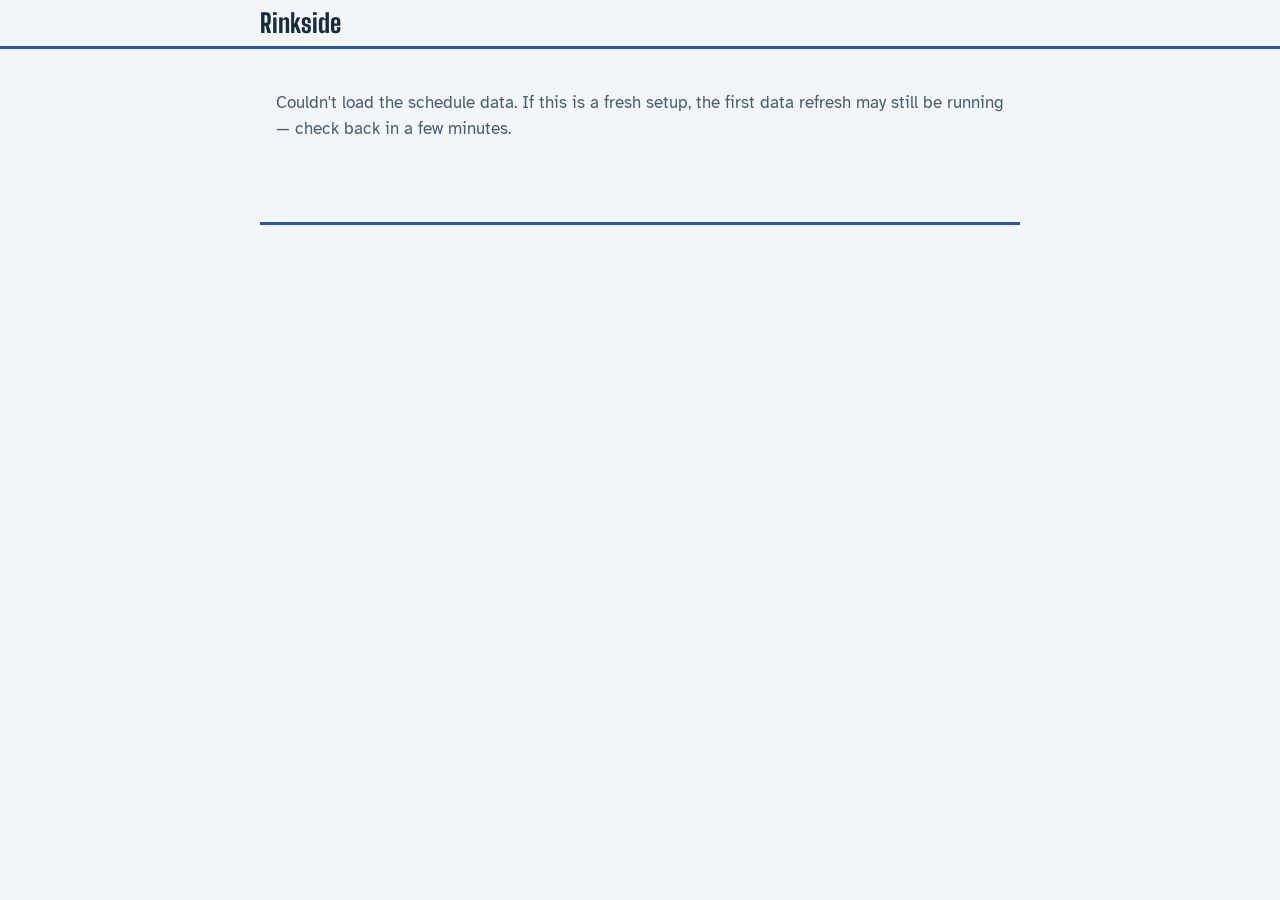
==== index.html @ 45264623 "Rinkside: women's hockey schedules, scores, lineups and where to watch Static site for following Pri" ====
<!doctype html>
<html lang="en">
<head>
  <meta charset="utf-8">
  <meta name="viewport" content="width=device-width, initial-scale=1, viewport-fit=cover">
  <title>Rinkside</title>
  <meta name="description" content="Princeton, Sirens, USA and Canada women's hockey: games, scores, standings, rosters and where to watch, in your time zone.">
  <meta name="theme-color" content="#F2F6F9" media="(prefers-color-scheme: light)">
  <meta name="theme-color" content="#0E1A27" media="(prefers-color-scheme: dark)">
  <link rel="icon" href="assets/icon.svg" type="image/svg+xml">
  <link rel="apple-touch-icon" href="assets/icon.svg">
  <link rel="preconnect" href="https://fonts.googleapis.com">
  <link rel="preconnect" href="https://fonts.gstatic.com" crossorigin>
  <link href="https://fonts.googleapis.com/css2?family=Atkinson+Hyperlegible:ital,wght@0,400;0,700;1,400&family=Big+Shoulders+Display:wght@500;700;800&display=swap" rel="stylesheet">
  <link rel="stylesheet" href="style.css">
</head>
<body>
  <a class="skip" href="#main">Skip to content</a>
  <header class="top">
    <div>
      <a class="brand" href="#/">Rinkside</a>
      <nav class="teamnav" id="teamnav" aria-label="Teams"></nav>
    </div>
  </header>
  <main id="main" tabindex="-1">
    <p class="loading">Loading games…</p>
  </main>
  <footer class="foot" id="foot"></footer>
  <script src="app.js"></script>
</body>
</html>
---- style.css ----
/* Rinkside — the rink as the system: ice, boards, blue lines, red line. */
:root {
  --ice: #F2F6F9;
  --ice-deep: #E3EBF1;
  --boards: #1A2B3D;          /* ink */
  --boards-soft: #4A5D70;     /* secondary text */
  --blueline: #2457B3;
  --redline: #D7302A;         /* goal light, "now", live */
  --kick: #F3C844;            /* rink kickplate yellow: today */
  --card: #FFFFFF;
  --rule: #C9D6E0;
  --display: "Big Shoulders Display", "Arial Narrow", sans-serif;
  --body: "Atkinson Hyperlegible", system-ui, sans-serif;
  --gutter: 16px;
  --radius: 10px;
}
@media (prefers-color-scheme: dark) {
  :root {
    --ice: #0E1A27; --ice-deep: #15263A; --boards: #E6EEF4; --boards-soft: #9DB0C2;
    --blueline: #6E9BEA; --redline: #FF5A4E; --kick: #E8C14A; --card: #132235; --rule: #26394E;
  }
}

* { box-sizing: border-box; }
html { -webkit-text-size-adjust: 100%; }
body {
  margin: 0; background: var(--ice); color: var(--boards);
  font: 400 17px/1.5 var(--body);
  padding-bottom: env(safe-area-inset-bottom);
}
a { color: var(--blueline); }
a:focus-visible, button:focus-visible, [tabindex]:focus-visible {
  outline: 3px solid var(--blueline); outline-offset: 2px; border-radius: 4px;
}
.skip { position: absolute; left: -999px; }
.skip:focus { left: 8px; top: 8px; background: var(--card); padding: 8px 12px; z-index: 10; }
main { max-width: 760px; margin: 0 auto; padding: 0 var(--gutter) 40px; }
main:focus { outline: none; }
h1, h2, h3 { font-family: var(--display); font-weight: 800; line-height: 1.05; margin: 0; letter-spacing: .01em; }
.updated { font-size: 14px; color: var(--boards-soft); margin: 0 0 4px; }
.teamhead .updated { margin-top: 4px; }
.loading, .empty { color: var(--boards-soft); padding: 24px 0; }

/* ---------- header ---------- */
.top {
  position: sticky; top: 0; z-index: 5;
  background: color-mix(in srgb, var(--ice) 92%, transparent);
  backdrop-filter: blur(8px);
  border-bottom: 3px solid var(--blueline);
  padding: max(10px, env(safe-area-inset-top)) var(--gutter) 10px;
}
.top > * { max-width: 760px; margin: 0 auto; }
.brand {
  display: block; font: 800 26px/1 var(--display); color: var(--boards); text-decoration: none;
}
.top > div { display: flex; align-items: baseline; gap: 18px; flex-wrap: wrap; }
.teamnav { display: flex; gap: 16px; overflow-x: auto; scrollbar-width: none; }
.teamnav::-webkit-scrollbar { display: none; }
.teamnav a { flex: none; color: var(--boards-soft); text-decoration: none; font-size: 16px; padding: 4px 0;
  border-bottom: 3px solid transparent; }
.teamnav a:hover { color: var(--boards); }
.teamnav a[aria-current="page"] { color: var(--boards); font-weight: 700; border-bottom-color: var(--c, var(--boards)); }
.dot { display: inline-block; width: 11px; height: 11px; border-radius: 50%; background: var(--c, var(--boards)); flex: none;
       box-shadow: 0 0 0 2px var(--card), 0 0 0 3px var(--c, var(--boards)); }

/* ---------- hero: next puck drop ---------- */
.hero { padding: 22px 0 18px; }
.hero .when { font: 800 clamp(40px, 11vw, 64px)/.95 var(--display); }
.hero .when small { display: block; font-size: .42em; font-weight: 700; color: var(--boards-soft); margin-bottom: 4px; }
.hero .match { font-size: 20px; margin-top: 10px; display: flex; align-items: center; gap: 8px; flex-wrap: wrap; }
.hero .match strong { font-weight: 700; }
.hero .meta { color: var(--boards-soft); margin-top: 2px; }
.hero .watch { margin-top: 12px; }
.hero.live .when { color: var(--redline); }
.hero a.more { display: inline-block; margin-top: 10px; }

/* ---------- filters ---------- */
.filters { display: flex; gap: 6px; flex-wrap: wrap; align-items: center; margin: 6px 0 4px; }
.filters .lbl { color: var(--boards-soft); font-size: 15px; margin-right: 2px; }
.filters button {
  font: inherit; font-size: 15px; display: inline-flex; align-items: center; gap: 7px;
  padding: 5px 12px 5px 9px; border-radius: 999px; border: 1px solid var(--rule);
  background: transparent; color: var(--boards-soft); cursor: pointer;
}
.filters button[aria-pressed="true"] { background: var(--card); color: var(--boards); border-color: var(--boards); }
.filters button[aria-pressed="false"] .dot { background: transparent; }

/* ---------- agenda ---------- */
.day { margin-top: 18px; }
.day > h2 { font-size: 22px; font-weight: 700; padding-bottom: 4px; }
.day.today > h2 { display: inline-block; box-shadow: inset 0 -6px 0 var(--kick); }
.nowline {
  display: flex; align-items: center; gap: 10px; margin: 22px 0 4px;
  color: var(--redline); font: 700 15px/1 var(--body);
}
.nowline::before, .nowline::after { content: ""; height: 4px; background: var(--redline); flex: 1; border-radius: 2px; }
.nowline::before { flex: 0 0 18px; }

.game {
  position: relative; display: grid; grid-template-columns: 88px 1fr; gap: 4px 12px; align-items: start;
  padding: 12px 0; border-top: 1px solid var(--rule);
}
/* The matchup is the link; it stretches over the whole row, and the
   watch links sit above it so they stay tappable on their own. */
.game a.opp { color: inherit; text-decoration: none; }
.game a.opp::after { content: ""; position: absolute; inset: 0; }
.game .watch, .game details { position: relative; z-index: 1; }
.day > .game:first-of-type { border-top: 0; }
.game:hover a.opp { text-decoration: underline; }
.game a.opp:focus-visible { outline: none; }
.game:has(a.opp:focus-visible) { outline: 3px solid var(--blueline); outline-offset: 2px; border-radius: 6px; }
.game .t { font: 700 22px/1.1 var(--display); padding-top: 1px; }
.game .t small { display: block; font: 400 13px/1.3 var(--body); color: var(--boards-soft); }
.game .who { display: flex; align-items: center; gap: 8px; min-width: 0; }
.game .who .opp { font-weight: 700; overflow-wrap: anywhere; }
.game .who .ha { color: var(--boards-soft); font-weight: 400; }
.game .sub { font-size: 15px; color: var(--boards-soft); }
.score { font: 800 22px/1 var(--display); white-space: nowrap; }
.score .res { font-size: 15px; font-family: var(--body); font-weight: 700; margin-right: 6px; }
.res.W { color: #1C8A4A; } .res.L { color: var(--redline); }
@media (prefers-color-scheme: dark) { .res.W { color: #5BCB8A; } }
.live-tag { color: var(--redline); font-weight: 700; display: inline-flex; align-items: center; gap: 6px; }
.live-tag::before { content: ""; width: 9px; height: 9px; border-radius: 50%; background: var(--redline);
  animation: lamp 1.6s ease-in-out infinite; }
@keyframes lamp { 50% { opacity: .25; } }
@media (prefers-reduced-motion: reduce) { .live-tag::before { animation: none; } }

/* ---------- where to watch ---------- */
.watch { display: flex; flex-wrap: wrap; gap: 6px; margin-top: 6px; }
.pill {
  display: inline-flex; align-items: baseline; gap: 6px; padding: 3px 10px; border-radius: 6px;
  background: var(--ice-deep); color: var(--boards); text-decoration: none; font-size: 14px; font-weight: 700;
}
a.pill:hover { background: var(--rule); }
.pill .rg { font-weight: 400; color: var(--boards-soft); font-size: 12.5px; }
.pill.unconfirmed { font-weight: 400; background: transparent; border: 1px dashed var(--rule); }
details.elsewhere { font-size: 14px; color: var(--boards-soft); width: 100%; }
details.elsewhere summary { cursor: pointer; }

/* ---------- team page ---------- */
.teamhead { padding: 22px 0 6px; display: flex; gap: 12px; align-items: flex-start; }
.teamhead .dot { width: 18px; height: 18px; margin-top: 16px; }
.teamhead h1 { font-size: clamp(34px, 9vw, 52px); }
.teamhead p { margin: 2px 0 0; color: var(--boards-soft); }
.tabs { display: flex; gap: 2px; border-bottom: 3px solid var(--blueline); margin: 12px 0 6px; overflow-x: auto; }
.tabs a {
  padding: 8px 14px; text-decoration: none; color: var(--boards-soft); font-weight: 700;
  border-radius: 8px 8px 0 0; white-space: nowrap;
}
.tabs a[aria-current="page"] { background: var(--blueline); color: #fff; }
section.block { margin-top: 18px; }
section.block > h2 { font-size: 24px; margin-bottom: 6px; }
.note { font-size: 14px; color: var(--boards-soft); margin: 6px 0 0; }

/* tables */
.tablewrap { overflow-x: auto; margin: 0 calc(-1 * var(--gutter)); padding: 0 var(--gutter); }
table.grid { border-collapse: collapse; width: 100%; font-size: 15px; font-variant-numeric: tabular-nums; }
table.grid th, table.grid td { padding: 7px 8px; text-align: right; border-bottom: 1px solid var(--rule); white-space: nowrap; }
table.grid th { font-weight: 700; color: var(--boards-soft); font-size: 13.5px; }
table.grid th button { all: unset; cursor: pointer; }
table.grid th button[aria-sort]::after { content: " ▾"; }
table.grid th button[aria-sort="ascending"]::after { content: " ▴"; }
table.grid .l { text-align: left; }
table.grid td.l.name { white-space: normal; min-width: 130px; }
table.grid tr.us td { background: color-mix(in srgb, var(--kick) 26%, transparent); font-weight: 700; }
table.grid td.n { font: 800 20px/1 var(--display); color: var(--c, var(--boards)); width: 1%; padding-right: 2px; }

/* roster + lineups: the jersey number is the star */
.roster { list-style: none; margin: 0; padding: 0; display: grid; grid-template-columns: repeat(auto-fill, minmax(220px, 1fr)); gap: 0 18px; }
.roster li { display: grid; grid-template-columns: 58px 1fr; align-items: center; gap: 2px 10px; padding: 9px 0; border-bottom: 1px solid var(--rule); }
.jersey { grid-row: span 2; font: 800 40px/.9 var(--display); color: var(--c, var(--boards)); text-align: right; font-variant-numeric: tabular-nums; }
.jersey.empty { color: var(--rule); }
.roster .nm { font-weight: 700; line-height: 1.2; }
.roster .nm .flag { display: inline-block; margin-left: 6px; font: 800 14px/1 var(--display); color: var(--card);
  background: var(--boards); border-radius: 4px; padding: 2px 5px; vertical-align: 2px; }
.roster .dt { font-size: 14px; color: var(--boards-soft); grid-column: 2; }
.roster .dt span + span::before { content: ""; display: inline-block; width: 4px; height: 4px; border-radius: 50%;
  background: currentColor; opacity: .5; margin: 0 7px; vertical-align: 3px; }
.posgroup { font: 700 18px/1 var(--display); color: var(--boards-soft); margin: 16px 0 2px; }

/* game detail */
.gamehead { padding: 20px 0 8px; }
.gamehead .comp { color: var(--boards-soft); }
.board { display: grid; grid-template-columns: 1fr auto 1fr; align-items: center; gap: 10px; margin: 12px 0; }
.board .side { font: 800 clamp(22px, 6vw, 32px)/1.05 var(--display); }
.board .side.away { text-align: right; }
.board .side small { display: block; font: 400 14px/1.3 var(--body); color: var(--boards-soft); }
.board .mid { text-align: center; font: 800 clamp(40px, 12vw, 64px)/1 var(--display); }
.board .mid small { display: block; font: 700 14px/1.3 var(--body); color: var(--boards-soft); }
.facts { margin: 0; display: grid; grid-template-columns: max-content 1fr; gap: 4px 14px; }
.facts dt { color: var(--boards-soft); }
.facts dd { margin: 0; }
.switch { display: inline-flex; border: 1px solid var(--rule); border-radius: 8px; overflow: hidden; margin: 6px 0 4px; }
.switch button { font: inherit; font-weight: 700; padding: 7px 14px; border: 0; background: transparent; color: var(--boards-soft); cursor: pointer; }
.switch button[aria-pressed="true"] { background: var(--boards); color: var(--ice); }
.lineups { display: grid; grid-template-columns: 1fr; gap: 0 28px; }
@media (min-width: 700px) { .lineups { grid-template-columns: 1fr 1fr; } .switch { display: none; } .lineups > div[hidden] { display: block !important; } }
.lineups h3 { font-size: 26px; margin-top: 8px; }
.lineups h3.posgroup { font-size: 18px; margin-top: 14px; }
.lineups .roster { grid-template-columns: 1fr; }
.lineups .roster li { grid-template-columns: 50px 1fr auto; }
.lineups .jersey { font-size: 32px; }
.lineups .stat { font-size: 14px; color: var(--boards-soft); text-align: right; }
.scoring { list-style: none; margin: 0; padding: 0; }
.scoring li { display: grid; grid-template-columns: 70px 1fr; gap: 10px; padding: 7px 0; border-bottom: 1px solid var(--rule); }
.scoring .when { color: var(--boards-soft); font-variant-numeric: tabular-nums; }

/* bracket */
.bracket { list-style: none; padding: 0; margin: 0; }
.bracket li { display: grid; grid-template-columns: 1fr auto; padding: 8px 0; border-bottom: 1px solid var(--rule); gap: 2px 10px; }
.bracket li.us { font-weight: 700; }
.bracket .ph { color: var(--boards-soft); font-size: 14px; font-weight: 400; grid-column: 1 / -1; }

/* footer */
.foot { max-width: 760px; margin: 0 auto; padding: 16px var(--gutter) 40px; border-top: 3px solid var(--blueline);
  font-size: 14px; color: var(--boards-soft); }
.foot p { margin: 4px 0; }
.foot .bad { color: var(--redline); }
.foot button { font: inherit; color: var(--blueline); background: none; border: 0; padding: 0; cursor: pointer; text-decoration: underline; }
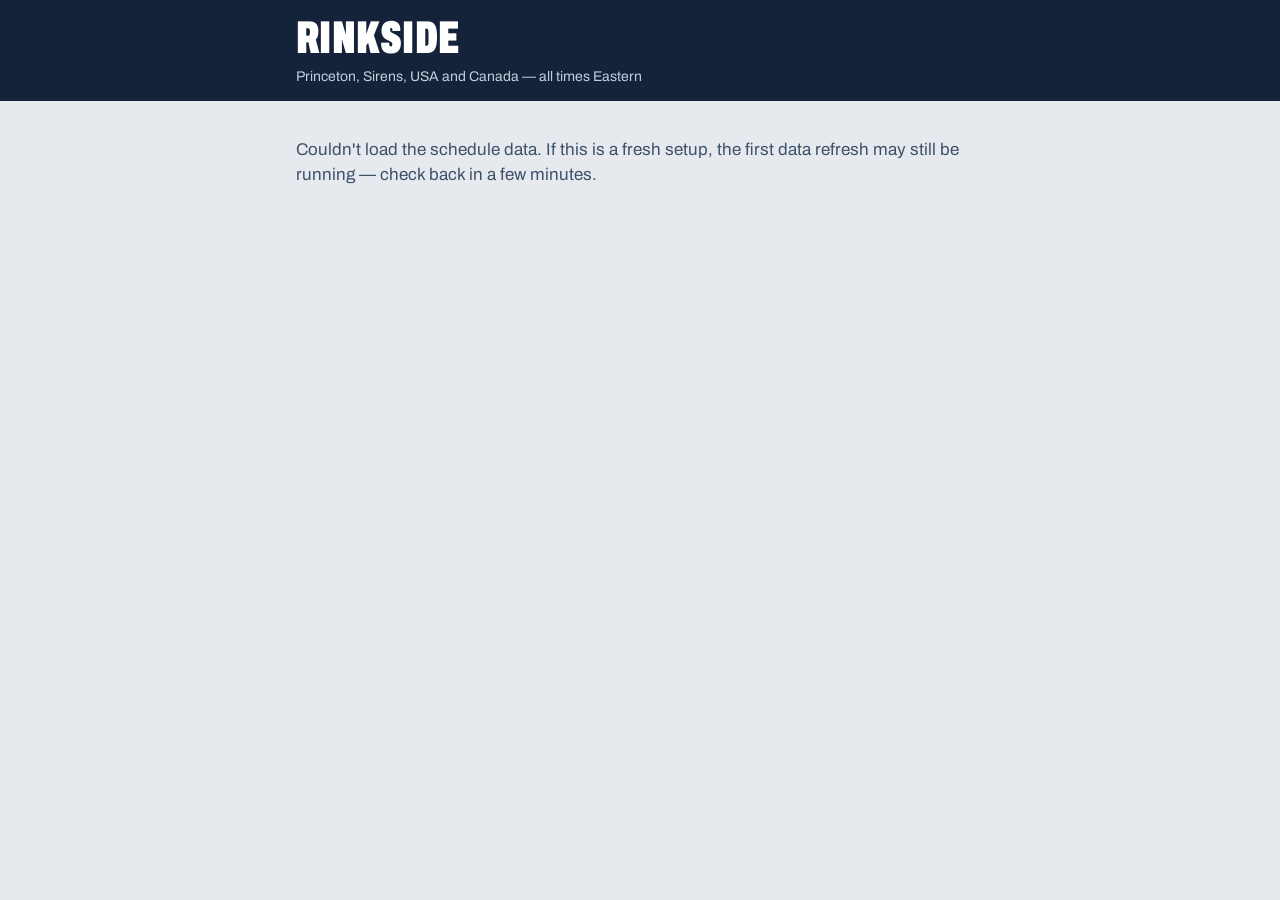
==== commit 0de41333: "Make the game-program design the live site Ticket-stub games, final-score cards, bordered watch butt" ====
--- a/index.html
+++ b/index.html
@@ -5,20 +5,20 @@
   <meta name="viewport" content="width=device-width, initial-scale=1, viewport-fit=cover">
   <title>Rinkside</title>
   <meta name="description" content="Princeton, Sirens, USA and Canada women's hockey: games, scores, standings, rosters and where to watch, in your time zone.">
-  <meta name="theme-color" content="#F2F6F9" media="(prefers-color-scheme: light)">
-  <meta name="theme-color" content="#0E1A27" media="(prefers-color-scheme: dark)">
+  <meta name="theme-color" content="#14233A">
   <link rel="icon" href="assets/icon.svg" type="image/svg+xml">
   <link rel="apple-touch-icon" href="assets/icon.svg">
   <link rel="preconnect" href="https://fonts.googleapis.com">
   <link rel="preconnect" href="https://fonts.gstatic.com" crossorigin>
-  <link href="https://fonts.googleapis.com/css2?family=Atkinson+Hyperlegible:ital,wght@0,400;0,700;1,400&family=Big+Shoulders+Display:wght@500;700;800&display=swap" rel="stylesheet">
+  <link href="https://fonts.googleapis.com/css2?family=Archivo:wdth,wght@62..125,400..900&display=swap" rel="stylesheet">
   <link rel="stylesheet" href="style.css">
 </head>
 <body>
   <a class="skip" href="#main">Skip to content</a>
   <header class="top">
-    <div>
+    <div class="inner">
       <a class="brand" href="#/">Rinkside</a>
+      <p class="tagline">Princeton, Sirens, USA and Canada — all times Eastern</p>
       <nav class="teamnav" id="teamnav" aria-label="Teams"></nav>
     </div>
   </header>
--- a/style.css
+++ b/style.css
@@ -1,219 +1,251 @@
-/* Rinkside — the rink as the system: ice, boards, blue lines, red line. */
+/* Rinkside — game-program design.
+   Navy ink on white "paper" cards over a cool gray ground; each game is a
+   ticket with a team-color stub. One family (Archivo), using its condensed
+   widths only at large sizes. */
 :root {
-  --ice: #F2F6F9;
-  --ice-deep: #E3EBF1;
-  --boards: #1A2B3D;          /* ink */
-  --boards-soft: #4A5D70;     /* secondary text */
-  --blueline: #2457B3;
-  --redline: #D7302A;         /* goal light, "now", live */
-  --kick: #F3C844;            /* rink kickplate yellow: today */
-  --card: #FFFFFF;
-  --rule: #C9D6E0;
-  --display: "Big Shoulders Display", "Arial Narrow", sans-serif;
-  --body: "Atkinson Hyperlegible", system-ui, sans-serif;
+  --ground: #E6EAEE;
+  --paper: #FFFFFF;
+  --ink: #14233A;
+  --ink-soft: #3E516A;      /* secondary text: 7.9:1 on paper */
+  --rule: #D2DAE2;
+  --navy: #14233A;          /* header band */
+  --on-navy: #FFFFFF;
+  --on-navy-soft: #C3CFDC;
+  --red: #C8102E;           /* now line, live */
+  --win: #1C7A45;
+  --loss: #B3261E;
+  --link: #1B3A8A;
+  --font: "Archivo", "Arial Narrow", system-ui, sans-serif;
   --gutter: 16px;
-  --radius: 10px;
 }
 @media (prefers-color-scheme: dark) {
   :root {
-    --ice: #0E1A27; --ice-deep: #15263A; --boards: #E6EEF4; --boards-soft: #9DB0C2;
-    --blueline: #6E9BEA; --redline: #FF5A4E; --kick: #E8C14A; --card: #132235; --rule: #26394E;
+    --ground: #0E1722; --paper: #17263A; --ink: #EEF2F6; --ink-soft: #AEBDCD; --rule: #2A3C52;
+    --navy: #0A121C; --red: #FF5A62; --win: #5BCB8A; --loss: #FF7A72; --link: #9BB8FF;
   }
 }
 
 * { box-sizing: border-box; }
 html { -webkit-text-size-adjust: 100%; }
 body {
-  margin: 0; background: var(--ice); color: var(--boards);
-  font: 400 17px/1.5 var(--body);
+  margin: 0; background: var(--ground); color: var(--ink);
+  font: 400 17px/1.45 var(--font); font-stretch: 100%;
   padding-bottom: env(safe-area-inset-bottom);
 }
-a { color: var(--blueline); }
+a { color: var(--link); }
 a:focus-visible, button:focus-visible, [tabindex]:focus-visible {
-  outline: 3px solid var(--blueline); outline-offset: 2px; border-radius: 4px;
+  outline: 3px solid var(--link); outline-offset: 2px; border-radius: 4px;
 }
 .skip { position: absolute; left: -999px; }
-.skip:focus { left: 8px; top: 8px; background: var(--card); padding: 8px 12px; z-index: 10; }
-main { max-width: 760px; margin: 0 auto; padding: 0 var(--gutter) 40px; }
+.skip:focus { left: 8px; top: 8px; background: var(--paper); padding: 8px 12px; z-index: 10; }
+main { max-width: 720px; margin: 0 auto; padding: 0 var(--gutter) 40px; }
 main:focus { outline: none; }
-h1, h2, h3 { font-family: var(--display); font-weight: 800; line-height: 1.05; margin: 0; letter-spacing: .01em; }
-.updated { font-size: 14px; color: var(--boards-soft); margin: 0 0 4px; }
-.teamhead .updated { margin-top: 4px; }
-.loading, .empty { color: var(--boards-soft); padding: 24px 0; }
-
-/* ---------- header ---------- */
-.top {
-  position: sticky; top: 0; z-index: 5;
-  background: color-mix(in srgb, var(--ice) 92%, transparent);
-  backdrop-filter: blur(8px);
-  border-bottom: 3px solid var(--blueline);
-  padding: max(10px, env(safe-area-inset-top)) var(--gutter) 10px;
-}
-.top > * { max-width: 760px; margin: 0 auto; }
+h1, h2, h3 { margin: 0; line-height: 1.1; }
+.loading, .empty { color: var(--ink-soft); padding: 20px 0; }
+.updated { font-size: 14px; color: var(--ink-soft); margin: 12px 0 0; }
+.sr { position: absolute; width: 1px; height: 1px; overflow: hidden; clip: rect(0 0 0 0); white-space: nowrap; }
+.vs { font-weight: 400; color: var(--ink-soft); }
+
+/* ---------- header band ---------- */
+.top { background: var(--navy); color: var(--on-navy); padding-top: env(safe-area-inset-top); }
+.top .inner { max-width: 720px; margin: 0 auto; padding: 18px var(--gutter) 0; }
 .brand {
-  display: block; font: 800 26px/1 var(--display); color: var(--boards); text-decoration: none;
-}
-.top > div { display: flex; align-items: baseline; gap: 18px; flex-wrap: wrap; }
-.teamnav { display: flex; gap: 16px; overflow-x: auto; scrollbar-width: none; }
+  display: inline-block; color: var(--on-navy); text-decoration: none;
+  font-weight: 900; font-stretch: 62%; font-size: 46px; line-height: .9; letter-spacing: .01em; text-transform: uppercase;
+}
+.tagline { margin: 6px 0 0; font-size: 14px; color: var(--on-navy-soft); }
+.teamnav { display: flex; gap: 2px; margin-top: 14px; overflow-x: auto; scrollbar-width: none; }
 .teamnav::-webkit-scrollbar { display: none; }
-.teamnav a { flex: none; color: var(--boards-soft); text-decoration: none; font-size: 16px; padding: 4px 0;
-  border-bottom: 3px solid transparent; }
-.teamnav a:hover { color: var(--boards); }
-.teamnav a[aria-current="page"] { color: var(--boards); font-weight: 700; border-bottom-color: var(--c, var(--boards)); }
-.dot { display: inline-block; width: 11px; height: 11px; border-radius: 50%; background: var(--c, var(--boards)); flex: none;
-       box-shadow: 0 0 0 2px var(--card), 0 0 0 3px var(--c, var(--boards)); }
-
-/* ---------- hero: next puck drop ---------- */
-.hero { padding: 22px 0 18px; }
-.hero .when { font: 800 clamp(40px, 11vw, 64px)/.95 var(--display); }
-.hero .when small { display: block; font-size: .42em; font-weight: 700; color: var(--boards-soft); margin-bottom: 4px; }
-.hero .match { font-size: 20px; margin-top: 10px; display: flex; align-items: center; gap: 8px; flex-wrap: wrap; }
-.hero .match strong { font-weight: 700; }
-.hero .meta { color: var(--boards-soft); margin-top: 2px; }
-.hero .watch { margin-top: 12px; }
-.hero.live .when { color: var(--redline); }
-.hero a.more { display: inline-block; margin-top: 10px; }
+.teamnav a {
+  flex: 1 0 auto; text-align: center; padding: 11px 12px; font-weight: 700; font-size: 15px;
+  color: var(--on-navy); text-decoration: none; border-bottom: 4px solid var(--c, transparent); border-radius: 8px 8px 0 0;
+}
+.teamnav a:hover { background: rgba(255,255,255,.08); }
+.teamnav a[aria-current="page"] { background: var(--ground); color: var(--ink); }
+
+/* ---------- next puck drop ---------- */
+.hero {
+  background: var(--paper); margin: 0 calc(-1 * var(--gutter)); padding: 18px var(--gutter) 20px;
+  border-bottom: 3px solid var(--ink); border-top: 6px solid var(--c);
+}
+.kicker { display: flex; align-items: center; gap: 10px; font-weight: 800; font-stretch: 75%; font-size: 19px; letter-spacing: .02em; text-transform: uppercase; color: var(--ink-soft); }
+.hero.live .kicker { color: var(--red); }
+.hero .when { white-space: nowrap; font-weight: 900; font-stretch: 62%; font-size: clamp(64px, 19vw, 88px); line-height: .9; margin-top: 4px; text-transform: uppercase; font-variant-numeric: tabular-nums; }
+.hero .when .ap { font-size: .5em; }
+.hero.live .when { color: var(--red); }
+.hero .mu { font-weight: 800; font-size: 25px; margin-top: 10px; }
+.hero .sub { font-size: 16px; color: var(--ink-soft); margin-top: 2px; }
+.hero .more { display: inline-block; margin-top: 12px; font-weight: 700; }
+.home {
+  display: inline-block; font-weight: 900; font-size: 12px; font-stretch: 100%; letter-spacing: .04em; text-transform: uppercase;
+  background: var(--ink); color: var(--paper); border-radius: 3px; padding: 3px 6px; line-height: 1;
+}
+
+/* ---------- where to watch: bordered buttons ---------- */
+.watch { display: flex; flex-wrap: wrap; align-items: center; gap: 8px; margin-top: 10px; }
+.watch .lbl { font-weight: 800; font-size: 15px; }
+.pill {
+  display: inline-flex; align-items: center; gap: 6px; min-height: 38px; padding: 0 13px; border-radius: 8px;
+  border: 1.5px solid var(--ink); color: var(--ink); text-decoration: none; font-size: 15px; font-weight: 700;
+}
+a.pill:hover { background: var(--ink); color: var(--paper); }
+.pill.unconfirmed { border-style: dashed; border-color: var(--ink-soft); }
+.pill .unc { font-weight: 400; color: var(--ink-soft); font-size: 13.5px; }
+a.pill:hover .unc { color: inherit; }
 
 /* ---------- filters ---------- */
-.filters { display: flex; gap: 6px; flex-wrap: wrap; align-items: center; margin: 6px 0 4px; }
-.filters .lbl { color: var(--boards-soft); font-size: 15px; margin-right: 2px; }
+.filters { display: flex; flex-wrap: wrap; align-items: center; gap: 8px; margin: 14px 0 0; }
+.filters .lbl { font-weight: 800; font-size: 15px; margin-right: 2px; }
 .filters button {
-  font: inherit; font-size: 15px; display: inline-flex; align-items: center; gap: 7px;
-  padding: 5px 12px 5px 9px; border-radius: 999px; border: 1px solid var(--rule);
-  background: transparent; color: var(--boards-soft); cursor: pointer;
-}
-.filters button[aria-pressed="true"] { background: var(--card); color: var(--boards); border-color: var(--boards); }
-.filters button[aria-pressed="false"] .dot { background: transparent; }
-
-/* ---------- agenda ---------- */
-.day { margin-top: 18px; }
-.day > h2 { font-size: 22px; font-weight: 700; padding-bottom: 4px; }
-.day.today > h2 { display: inline-block; box-shadow: inset 0 -6px 0 var(--kick); }
+  font: inherit; font-size: 15px; font-weight: 700; min-height: 38px; padding: 0 14px; border-radius: 999px; cursor: pointer;
+  border: 2px solid var(--c); background: var(--c); color: var(--on);
+}
+.filters button[aria-pressed="false"] { background: transparent; color: var(--ink-soft); border-color: var(--rule); }
+
+/* ---------- day groups ---------- */
+.day { margin-top: 22px; }
+.dayhead { font-weight: 900; font-stretch: 75%; font-size: 23px; margin-bottom: 8px; }
+.dayhead.today { color: var(--red); }
+.dayhead .vs { font-stretch: 100%; font-size: 16px; }
+.stack { display: flex; flex-direction: column; gap: 10px; }
 .nowline {
-  display: flex; align-items: center; gap: 10px; margin: 22px 0 4px;
-  color: var(--redline); font: 700 15px/1 var(--body);
-}
-.nowline::before, .nowline::after { content: ""; height: 4px; background: var(--redline); flex: 1; border-radius: 2px; }
+  display: flex; align-items: center; gap: 10px; margin: 24px 0 0;
+  color: var(--red); font-weight: 800; font-size: 15px; text-transform: uppercase; letter-spacing: .04em;
+}
+.nowline::before, .nowline::after { content: ""; height: 4px; background: var(--red); flex: 1; border-radius: 2px; }
 .nowline::before { flex: 0 0 18px; }
 
-.game {
-  position: relative; display: grid; grid-template-columns: 88px 1fr; gap: 4px 12px; align-items: start;
-  padding: 12px 0; border-top: 1px solid var(--rule);
-}
-/* The matchup is the link; it stretches over the whole row, and the
-   watch links sit above it so they stay tappable on their own. */
-.game a.opp { color: inherit; text-decoration: none; }
-.game a.opp::after { content: ""; position: absolute; inset: 0; }
-.game .watch, .game details { position: relative; z-index: 1; }
-.day > .game:first-of-type { border-top: 0; }
-.game:hover a.opp { text-decoration: underline; }
-.game a.opp:focus-visible { outline: none; }
-.game:has(a.opp:focus-visible) { outline: 3px solid var(--blueline); outline-offset: 2px; border-radius: 6px; }
-.game .t { font: 700 22px/1.1 var(--display); padding-top: 1px; }
-.game .t small { display: block; font: 400 13px/1.3 var(--body); color: var(--boards-soft); }
-.game .who { display: flex; align-items: center; gap: 8px; min-width: 0; }
-.game .who .opp { font-weight: 700; overflow-wrap: anywhere; }
-.game .who .ha { color: var(--boards-soft); font-weight: 400; }
-.game .sub { font-size: 15px; color: var(--boards-soft); }
-.score { font: 800 22px/1 var(--display); white-space: nowrap; }
-.score .res { font-size: 15px; font-family: var(--body); font-weight: 700; margin-right: 6px; }
-.res.W { color: #1C8A4A; } .res.L { color: var(--redline); }
-@media (prefers-color-scheme: dark) { .res.W { color: #5BCB8A; } }
-.live-tag { color: var(--redline); font-weight: 700; display: inline-flex; align-items: center; gap: 6px; }
-.live-tag::before { content: ""; width: 9px; height: 9px; border-radius: 50%; background: var(--redline);
-  animation: lamp 1.6s ease-in-out infinite; }
-@keyframes lamp { 50% { opacity: .25; } }
-@media (prefers-reduced-motion: reduce) { .live-tag::before { animation: none; } }
-
-/* ---------- where to watch ---------- */
-.watch { display: flex; flex-wrap: wrap; gap: 6px; margin-top: 6px; }
-.pill {
-  display: inline-flex; align-items: baseline; gap: 6px; padding: 3px 10px; border-radius: 6px;
-  background: var(--ice-deep); color: var(--boards); text-decoration: none; font-size: 14px; font-weight: 700;
-}
-a.pill:hover { background: var(--rule); }
-.pill .rg { font-weight: 400; color: var(--boards-soft); font-size: 12.5px; }
-.pill.unconfirmed { font-weight: 400; background: transparent; border: 1px dashed var(--rule); }
-details.elsewhere { font-size: 14px; color: var(--boards-soft); width: 100%; }
-details.elsewhere summary { cursor: pointer; }
+/* ---------- ticket ---------- */
+.ticket {
+  position: relative; display: grid; grid-template-columns: 96px 1fr;
+  background: var(--paper); border-radius: 6px; overflow: hidden;
+}
+.ticket.is-home { box-shadow: inset 0 0 0 3px var(--c); }
+.stub {
+  background: var(--c); color: var(--on); text-align: center; padding: 12px 8px;
+  border-right: 3px dashed var(--ground); display: flex; flex-direction: column; align-items: center; gap: 2px;
+}
+.stub .big { white-space: nowrap; font-weight: 900; font-stretch: 62%; font-size: 36px; line-height: 1; font-variant-numeric: tabular-nums; }
+.stub .small { font-weight: 800; font-size: 14px; line-height: 1.2; }
+.stub .home { margin-top: 6px; background: var(--ink); color: #fff; }
+.ticket .body { padding: 12px 14px 14px; min-width: 0; }
+.mu { font-weight: 800; font-size: 19px; line-height: 1.25; }
+.mu .tm { font-weight: 800; }
+.sub { font-size: 15px; color: var(--ink-soft); margin-top: 2px; }
+/* the matchup link covers the card; watch links sit above it */
+.ticket a.opp, .result a.opp { color: inherit; text-decoration: none; }
+.ticket a.opp::after, .result a.opp::after { content: ""; position: absolute; inset: 0; }
+.ticket:hover a.opp .tm:last-child, .result:hover a.opp .tm:last-child { text-decoration: underline; }
+.ticket .watch, .ticket .rk { position: relative; z-index: 1; }
+.ticket:has(a.opp:focus-visible), .result:has(a.opp:focus-visible) { outline: 3px solid var(--link); outline-offset: 2px; }
+.ticket a.opp:focus-visible, .result a.opp:focus-visible { outline: none; }
+
+/* ---------- final-score card ---------- */
+.result {
+  position: relative; display: grid; grid-template-columns: 1fr auto; align-items: center; gap: 12px;
+  background: var(--paper); border-radius: 6px; padding: 12px 16px; border-left: 8px solid var(--c);
+}
+.result .final { text-align: right; }
+.result .score { font-weight: 900; font-stretch: 62%; font-size: 38px; line-height: 1; font-variant-numeric: tabular-nums; }
+.wl { font-weight: 800; font-size: 13px; letter-spacing: .05em; text-transform: uppercase; margin-top: 3px; }
+.wl.W { color: var(--win); } .wl.L { color: var(--loss); } .wl.T { color: var(--ink-soft); }
+
+/* ---------- rankings ---------- */
+.rk { font-size: 15px; color: var(--ink-soft); }
+.rk.up { color: var(--loss); font-weight: 700; }
+.legend { margin-top: 14px; }
+.legend .rk { font-size: inherit; }
 
 /* ---------- team page ---------- */
-.teamhead { padding: 22px 0 6px; display: flex; gap: 12px; align-items: flex-start; }
-.teamhead .dot { width: 18px; height: 18px; margin-top: 16px; }
-.teamhead h1 { font-size: clamp(34px, 9vw, 52px); }
-.teamhead p { margin: 2px 0 0; color: var(--boards-soft); }
-.tabs { display: flex; gap: 2px; border-bottom: 3px solid var(--blueline); margin: 12px 0 6px; overflow-x: auto; }
+.teamhead { background: var(--paper); margin: 0 calc(-1 * var(--gutter)); padding: 18px var(--gutter) 0; border-top: 6px solid var(--c); }
+.teamhead h1 { font-weight: 900; font-stretch: 62%; font-size: clamp(48px, 14vw, 68px); line-height: .9; text-transform: uppercase; }
+.teamhead p { margin: 6px 0 0; color: var(--ink-soft); }
+.teamhead .updated { margin-top: 2px; }
+.tabs { display: flex; gap: 4px; margin-top: 14px; overflow-x: auto; }
 .tabs a {
-  padding: 8px 14px; text-decoration: none; color: var(--boards-soft); font-weight: 700;
-  border-radius: 8px 8px 0 0; white-space: nowrap;
-}
-.tabs a[aria-current="page"] { background: var(--blueline); color: #fff; }
-section.block { margin-top: 18px; }
-section.block > h2 { font-size: 24px; margin-bottom: 6px; }
-.note { font-size: 14px; color: var(--boards-soft); margin: 6px 0 0; }
-
-/* tables */
-.tablewrap { overflow-x: auto; margin: 0 calc(-1 * var(--gutter)); padding: 0 var(--gutter); }
-table.grid { border-collapse: collapse; width: 100%; font-size: 15px; font-variant-numeric: tabular-nums; }
-table.grid th, table.grid td { padding: 7px 8px; text-align: right; border-bottom: 1px solid var(--rule); white-space: nowrap; }
-table.grid th { font-weight: 700; color: var(--boards-soft); font-size: 13.5px; }
+  flex: 1 0 auto; text-align: center; padding: 11px 12px; font-weight: 800; font-size: 16px; text-decoration: none; color: var(--ink-soft);
+  border-bottom: 4px solid transparent;
+}
+.tabs a[aria-current="page"] { color: var(--ink); border-bottom-color: var(--c); }
+section.block { margin-top: 22px; }
+section.block > h2 { font-weight: 900; font-stretch: 75%; font-size: 24px; margin-bottom: 10px; }
+.note { font-size: 15px; color: var(--ink-soft); margin: 8px 0 0; max-width: 62ch; }
+
+/* tables on paper */
+.tablewrap { overflow-x: auto; background: var(--paper); border-radius: 6px; }
+table.grid { border-collapse: collapse; width: 100%; font-size: 16px; font-variant-numeric: tabular-nums; }
+table.grid th, table.grid td { padding: 10px 10px; text-align: right; border-bottom: 1px solid var(--rule); white-space: nowrap; }
+table.grid tr:last-child td { border-bottom: 0; }
+table.grid th { font-weight: 800; color: var(--ink-soft); font-size: 14px; }
 table.grid th button { all: unset; cursor: pointer; }
 table.grid th button[aria-sort]::after { content: " ▾"; }
 table.grid th button[aria-sort="ascending"]::after { content: " ▴"; }
 table.grid .l { text-align: left; }
-table.grid td.l.name { white-space: normal; min-width: 130px; }
-table.grid tr.us td { background: color-mix(in srgb, var(--kick) 26%, transparent); font-weight: 700; }
-table.grid td.n { font: 800 20px/1 var(--display); color: var(--c, var(--boards)); width: 1%; padding-right: 2px; }
-
-/* roster + lineups: the jersey number is the star */
-.roster { list-style: none; margin: 0; padding: 0; display: grid; grid-template-columns: repeat(auto-fill, minmax(220px, 1fr)); gap: 0 18px; }
-.roster li { display: grid; grid-template-columns: 58px 1fr; align-items: center; gap: 2px 10px; padding: 9px 0; border-bottom: 1px solid var(--rule); }
-.jersey { grid-row: span 2; font: 800 40px/.9 var(--display); color: var(--c, var(--boards)); text-align: right; font-variant-numeric: tabular-nums; }
-.jersey.empty { color: var(--rule); }
-.roster .nm { font-weight: 700; line-height: 1.2; }
-.roster .nm .flag { display: inline-block; margin-left: 6px; font: 800 14px/1 var(--display); color: var(--card);
-  background: var(--boards); border-radius: 4px; padding: 2px 5px; vertical-align: 2px; }
-.roster .dt { font-size: 14px; color: var(--boards-soft); grid-column: 2; }
+table.grid td.l.name { white-space: normal; min-width: 140px; font-weight: 700; }
+table.grid td.l.name small { font-weight: 400; color: var(--ink-soft); }
+table.grid tr.us td { background: color-mix(in srgb, var(--c, #F3C844) 16%, var(--paper)); }
+table.grid td.n { font-weight: 900; font-stretch: 62%; font-size: 24px; line-height: 1; width: 1%; padding-right: 4px; }
+
+/* roster and lineups: jersey numbers lead */
+.roster { list-style: none; margin: 0; padding: 0; background: var(--paper); border-radius: 6px;
+  display: grid; grid-template-columns: repeat(auto-fill, minmax(260px, 1fr)); }
+.roster li { display: grid; grid-template-columns: 60px 1fr auto; align-items: center; gap: 2px 12px; padding: 10px 14px; border-bottom: 1px solid var(--rule); }
+.jersey { grid-row: span 2; font-weight: 900; font-stretch: 62%; font-size: 44px; line-height: .9; text-align: right; font-variant-numeric: tabular-nums;
+  color: var(--ink); text-decoration: underline 5px var(--c); text-underline-offset: 6px; text-decoration-skip-ink: none; }
+.jersey.empty { color: var(--rule); text-decoration: none; }
+.roster .nm { font-weight: 800; line-height: 1.2; }
+.roster .nm small { font-weight: 400; color: var(--ink-soft); }
+.flag { display: inline-block; margin-left: 6px; font-weight: 900; font-size: 13px; line-height: 1; color: var(--paper);
+  background: var(--ink); border-radius: 3px; padding: 3px 5px; vertical-align: 2px; }
+.roster .dt { font-size: 14px; color: var(--ink-soft); grid-column: 2 / -1; }
 .roster .dt span + span::before { content: ""; display: inline-block; width: 4px; height: 4px; border-radius: 50%;
-  background: currentColor; opacity: .5; margin: 0 7px; vertical-align: 3px; }
-.posgroup { font: 700 18px/1 var(--display); color: var(--boards-soft); margin: 16px 0 2px; }
-
-/* game detail */
-.gamehead { padding: 20px 0 8px; }
-.gamehead .comp { color: var(--boards-soft); }
-.board { display: grid; grid-template-columns: 1fr auto 1fr; align-items: center; gap: 10px; margin: 12px 0; }
-.board .side { font: 800 clamp(22px, 6vw, 32px)/1.05 var(--display); }
+  background: currentColor; opacity: .55; margin: 0 7px; vertical-align: 3px; }
+.roster .stat { font-size: 14px; color: var(--ink-soft); text-align: right; grid-row: span 2; }
+.posgroup { font-weight: 900; font-stretch: 75%; font-size: 19px; margin: 18px 0 8px; color: var(--ink-soft); }
+
+/* game page */
+.gamehead { background: var(--paper); margin: 0 calc(-1 * var(--gutter)); padding: 18px var(--gutter) 20px; border-top: 6px solid var(--c); }
+.gamehead .kicker { font-size: 17px; }
+.board { display: grid; grid-template-columns: 1fr auto 1fr; align-items: center; gap: 10px; margin: 16px 0; }
+.board .side { font-weight: 900; font-stretch: 75%; font-size: clamp(24px, 7vw, 34px); line-height: 1.05; }
 .board .side.away { text-align: right; }
-.board .side small { display: block; font: 400 14px/1.3 var(--body); color: var(--boards-soft); }
-.board .mid { text-align: center; font: 800 clamp(40px, 12vw, 64px)/1 var(--display); }
-.board .mid small { display: block; font: 700 14px/1.3 var(--body); color: var(--boards-soft); }
-.facts { margin: 0; display: grid; grid-template-columns: max-content 1fr; gap: 4px 14px; }
-.facts dt { color: var(--boards-soft); }
+.board .side small { display: block; font-weight: 400; font-stretch: 100%; font-size: 14px; color: var(--ink-soft); margin-top: 4px; }
+.board .mid { text-align: center; font-weight: 900; font-stretch: 62%; font-size: clamp(44px, 13vw, 68px); line-height: .95; font-variant-numeric: tabular-nums; }
+.board .mid small { display: block; font-weight: 800; font-stretch: 100%; font-size: 14px; color: var(--ink-soft); }
+.facts { margin: 0; display: grid; grid-template-columns: max-content 1fr; gap: 6px 14px; }
+.facts dt { font-weight: 800; }
 .facts dd { margin: 0; }
-.switch { display: inline-flex; border: 1px solid var(--rule); border-radius: 8px; overflow: hidden; margin: 6px 0 4px; }
-.switch button { font: inherit; font-weight: 700; padding: 7px 14px; border: 0; background: transparent; color: var(--boards-soft); cursor: pointer; }
-.switch button[aria-pressed="true"] { background: var(--boards); color: var(--ice); }
-.lineups { display: grid; grid-template-columns: 1fr; gap: 0 28px; }
+.live-tag { color: var(--red); font-weight: 800; display: inline-flex; align-items: center; gap: 6px; }
+.live-tag::before { content: ""; width: 9px; height: 9px; border-radius: 50%; background: var(--red); animation: lamp 1.6s ease-in-out infinite; }
+@keyframes lamp { 50% { opacity: .25; } }
+@media (prefers-reduced-motion: reduce) { .live-tag::before { animation: none; } }
+.switch { display: inline-flex; border: 2px solid var(--ink); border-radius: 8px; overflow: hidden; margin: 4px 0 8px; }
+.switch button { font: inherit; font-weight: 800; padding: 8px 14px; border: 0; background: var(--paper); color: var(--ink); cursor: pointer; }
+.switch button[aria-pressed="true"] { background: var(--ink); color: var(--paper); }
+.lineups { display: grid; grid-template-columns: 1fr; gap: 0 20px; }
 @media (min-width: 700px) { .lineups { grid-template-columns: 1fr 1fr; } .switch { display: none; } .lineups > div[hidden] { display: block !important; } }
-.lineups h3 { font-size: 26px; margin-top: 8px; }
-.lineups h3.posgroup { font-size: 18px; margin-top: 14px; }
+.lineups h3:not(.posgroup) { font-weight: 900; font-stretch: 75%; font-size: 26px; margin-top: 8px; }
 .lineups .roster { grid-template-columns: 1fr; }
-.lineups .roster li { grid-template-columns: 50px 1fr auto; }
-.lineups .jersey { font-size: 32px; }
-.lineups .stat { font-size: 14px; color: var(--boards-soft); text-align: right; }
-.scoring { list-style: none; margin: 0; padding: 0; }
-.scoring li { display: grid; grid-template-columns: 70px 1fr; gap: 10px; padding: 7px 0; border-bottom: 1px solid var(--rule); }
-.scoring .when { color: var(--boards-soft); font-variant-numeric: tabular-nums; }
+.lineups .jersey { font-size: 34px; }
+.scoring { list-style: none; margin: 0; padding: 0; background: var(--paper); border-radius: 6px; }
+.scoring li { display: grid; grid-template-columns: 78px 1fr; gap: 10px; padding: 10px 14px; border-bottom: 1px solid var(--rule); }
+.scoring .when { color: var(--ink-soft); font-variant-numeric: tabular-nums; }
 
 /* bracket */
-.bracket { list-style: none; padding: 0; margin: 0; }
-.bracket li { display: grid; grid-template-columns: 1fr auto; padding: 8px 0; border-bottom: 1px solid var(--rule); gap: 2px 10px; }
-.bracket li.us { font-weight: 700; }
-.bracket .ph { color: var(--boards-soft); font-size: 14px; font-weight: 400; grid-column: 1 / -1; }
+.bracket { list-style: none; padding: 0; margin: 0; background: var(--paper); border-radius: 6px; }
+.bracket li { display: grid; grid-template-columns: 1fr auto; padding: 10px 14px; border-bottom: 1px solid var(--rule); gap: 2px 10px; }
+.bracket li.us { font-weight: 800; }
+.bracket .ph { color: var(--ink-soft); font-size: 14px; font-weight: 400; grid-column: 1 / -1; }
+
+/* calendar */
+.cal { background: var(--paper); border-radius: 6px; padding: 16px; }
+.cal p { margin: 4px 0 12px; max-width: 60ch; }
+.calbtns { display: flex; flex-wrap: wrap; gap: 8px; }
+.calbtn { font: 800 15px/1 var(--font); display: inline-flex; align-items: center; min-height: 44px; padding: 0 16px; border-radius: 8px;
+  text-decoration: none; cursor: pointer; background: var(--ink); color: var(--paper); border: 2px solid var(--ink); }
+.calbtn.alt { background: transparent; color: var(--ink); }
 
 /* footer */
-.foot { max-width: 760px; margin: 0 auto; padding: 16px var(--gutter) 40px; border-top: 3px solid var(--blueline);
-  font-size: 14px; color: var(--boards-soft); }
+.foot { max-width: 720px; margin: 0 auto; padding: 18px var(--gutter) 40px; font-size: 14px; color: var(--ink-soft); }
 .foot p { margin: 4px 0; }
-.foot .bad { color: var(--redline); }
-.foot button { font: inherit; color: var(--blueline); background: none; border: 0; padding: 0; cursor: pointer; text-decoration: underline; }
+.foot .bad { color: var(--loss); font-weight: 700; }
